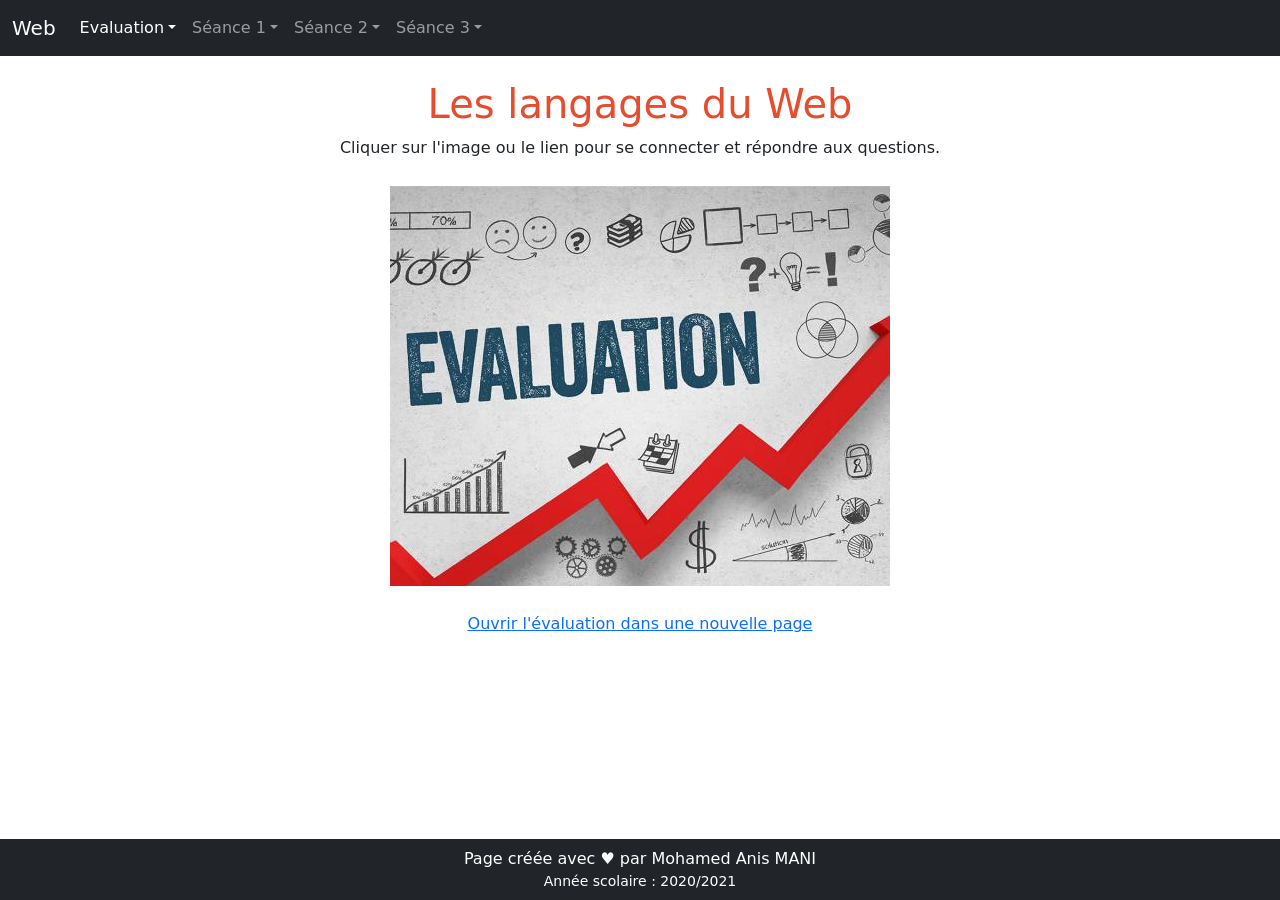
==== index.html @ 2e03ca74 "update added exercises" ====
<!DOCTYPE html>
<html lang="en">

<head>
  <meta charset="UTF-8">
  <meta name="viewport" content="width=device-width, initial-scale=1.0">
  <title>Cours HTML5 / CSS3</title>
  <link rel="stylesheet" href="assets/css/bootstrap.min.css">
  <link rel="stylesheet" href="assets/css/default.css">
  <link rel="stylesheet" href="assets/css/style.css">
</head>

<body>
  <aside>
    <nav class="navbar navbar-expand-sm navbar-dark bg-dark">
      <div class="container-fluid">
        <a class="navbar-brand" href="#">Web</a>
        <button class="navbar-toggler" type="button" data-bs-toggle="collapse" data-bs-target="#aside_navbar"
          aria-controls="navbarNavDropdown" aria-expanded="false" aria-label="Toggle navigation">
          <span class="navbar-toggler-icon"></span> Menu
        </button>
        <div class="collapse navbar-collapse" id="aside_navbar"></div>
      </div>
    </nav>
  </aside>
  <main class="my-4 container">
    <h1>Les langages du Web</h1>
    <article class="d-print-none">
      <h2 class="d-none">Evaluation</h2>
      <section>
        <h3 class="d-none">Evaluation</h3>
        <div>
          <p class="text-center">Cliquer sur l'image ou le lien pour se connecter et répondre aux questions.</p>
          <figure>
            <a href="reponses.html" target="_blank" rel="noopener noreferrer">
              <img src="images/evaluation.jpg" alt="Evaluation">
            </a>
          </figure>
        </div>
        <p class="text-center"><a href="reponses.html" target="_blank" rel="noopener noreferrer">Ouvrir l'évaluation
            dans une nouvelle page</a></p>
      </section>
    </article>

    <article>
      <h2>Séance 1</h2>

      <section>
        <h3>Introduction</h3>

        <div>
          <figure>
            <img src="images/HTML-CSS_languages.jpeg" alt="Les langages du Web" class="h2cm">
            <figcaption>Les langages du Web</figcaption>
          </figure>
        </div>

        <p>Les langages HTML et CSS sont les principaux langages du Web.</p>

        <div class="row">
          <div class="col-6">
            <figure>
              <img src="images/html_css.jpg" alt="Rôle" class="h5cm">
              <figcaption>Rôle des langages HTML et CSS</figcaption>
            </figure>
          </div>
          <div class="col-6">
            <figure>
              <img src="images/html_css_importance.jpg" alt="Importance" class="h5cm">
              <figcaption>Importance des langages HTML et CSS</figcaption>
            </figure>
          </div>
        </div>

        <p>L'importance des deux langages est schématisée dans les deux photos précédentes :</p>
        <ul>
          <li>Le <strong>HTML</strong>est utilisé pour construire la structure (le squelette) d'une page Web.</li>
          <li>Le <strong>CSS</strong> est utilisé pour embellir et donner une apparence attractive de la page Web.
          </li>
        </ul>
        <p>Les deux langages sont complémentaires.</p>
      </section>

      <section>
        <h3>Structure d'une page Web</h3>

        <pre><code class="language-html">&lt;!DOCTYPE html&gt;
&lt;html lang=&quot;en&quot;&gt;
&lt;head&gt;
  &lt;meta charset=&quot;UTF-8&quot;&gt;
  &lt;meta name=&quot;viewport&quot; content=&quot;width=device-width, initial-scale=1.0&quot;&gt;
  &lt;title&gt;Document&lt;/title&gt;
&lt;/head&gt;
&lt;body&gt;
  
&lt;/body&gt;
&lt;/html&gt;</code></pre>

        <h4>Explication</h4>

        <pre><code class="language-html">&lt;!DOCTYPE html&gt;</code></pre>
        <p>Indique au navigateur que la page utilise la version 5, selon W3C, du langage HTML</p>


        <pre><code class="language-html">&lt;html lang=&quot;en&quot;&gt;
...
&lt;/html&gt;</code></pre>

        <p>Indique le début et la fin du document HTML, ainsi que la
          langue utilisée dans ce document, utile pour les screen readers.</p>

        <pre><code class="language-html">&lt;head&gt;
...
&lt;/head&gt;</code></pre>
        <p>Marque l'entête du document HTML. C'est la partie invisible de la page Web qui contient des
          instructions destinées au navigateur pour l'aider à bien afficher la page.</p>
        <p>On y trouve par exemple :</p>
        <pre><code class="language-html">&lt;meta charset=&quot;UTF-8&quot;&gt;</code></pre>
        <p>Indique l'encodage des caractères, l'UTF-8 est un encodage universel qui permet d'afficher toutes
          les langues (Latin, Arabe, Chinois, Japonais, etc.).</p>
        <pre><code class="language-html">&lt;meta name=&quot;viewport&quot;
content=&quot;width=device-width, initial-scale=1.0&quot;&gt;</code></pre>
        <p>Indique que la page peut-être rendue sur un mobile sans subir d'agrandissements, ni de
          rétricissements.</p>
        <pre><code class="language-html">&lt;title&gt;Document&lt;/title&gt;</code></pre>
        <p>Indique le texte qui s'affiche dans la barre du titre du navigateur.</p>

        <pre><code class="language-html">&lt;body&gt;
  ...
&lt;/body&gt;</code></pre>
        <p>Tout le contenu qui sera affiché dans le navigateur doit être écrit à l'intérieur de cette balise.</p>
      </section>

      <section>
        <h3>Les premières balises</h3>

        <p>Nous voulons concevoir la page web suivante :</p>

        <div>
          <figure>
            <img src="images/page_sample.png" alt="Exemple de page Web" class="h7cm">
            <figcaption>Exemple de page Web</figcaption>
          </figure>
        </div>

        <p>La page est composée de plusieurs éléments visibles :</p>
        <ul>
          <li>Une liste non ordonnée</li>
          <li>Un titre et un sous-titre</li>
          <li>Des paragraphes</li>
          <li>Des images</li>
        </ul>

        <h4>Liste non ordonnée</h4>

        <p>Pour construire la liste :</p>
        <div>
          <figure>
            <img src="images/balise_ul_li.png" alt="Balises ul et li" class="h3cm">
            <figcaption>Balises ul et li</figcaption>
          </figure>
        </div>

        <p>On peut écrire le code suivant:</p>
        <pre><code class="language-html">&lt;ul&gt;
  &lt;li&gt;What is it?&lt;/li&gt;
  &lt;li&gt;What is used for?&lt;/li&gt;
  &lt;li&gt;What types?&lt;/li&gt;
  &lt;li&gt;What is composed of?&lt;/li&gt;
&lt;/ul&gt;</code></pre>

        <p>Dans ce code <code>&lt;ul&gt;...&lt;/ul&gt;</code> indiquent le début et la fin de la liste non ordonnée
          (ul=unordered list).</p>

        <p>Tandis que <code>&lt;li&gt;...&lt;/li&gt;</code> indiquent les éléments de la liste (li = list item).</p>

        <h4>Les titres</h4>
        <p>Le langage HTML supporte 6 niveaux pour les titres, le titre principal est indiqué par un titre niveau 1
          <code>&lt;h1&gt;</code>.
        </p>

        <p>Les titres montrés dans l'image : </p>
        <div>
          <figure>
            <img src="images/balises_h1_h2.png" alt="Balises h1 et h2" class="h2cm">
            <figcaption>Balises h1 et h2, heading level 1 et level 2</figcaption>
          </figure>
        </div>

        <p>Sont écrites en HTML :</p>
        <pre><code class="language-html">&lt;h1&gt;Computers&lt;/h1&gt;
&lt;h2&gt;What is a computer?&lt;/h2&gt;</code></pre>

        <h4>Les paragraphes</h4>
        <p>La balise <code>&lt;p&gt;...&lt;/p&gt;</code> délimite les paragaphes dans un document HTML. Anisi, les
          paragraphes ci-dessous :</p>
        <div>
          <figure>
            <img src="images/balise_p.png" alt="Balises p" class="h5cm">
            <figcaption>Balises p, paragraph</figcaption>
          </figure>
        </div>

        <p>Peuvent être écrites en HTML de la façon suivante :</p>
        <pre><code class="language-html">&lt;p&gt;A computer is a &lt;b&gt;machine&lt;/b&gt; that can be instructed to carry out 
  sequences of arithmetic or logical operations automatically via &lt;i&gt;computer 
  programming&lt;/i&gt;. Modern computers have the ability to follow generalized sets 
  of operations, called &lt;b&gt;programs&lt;/b&gt;. These programs enable computers 
  to perform an extremely wide range of tasks.&lt;/p&gt;
&lt;p&gt;A &quot;complete&quot; computer including the hardware, the operating system 
  (main software), and peripheral equipment required and used for &quot;full&quot; 
  operation can be referred to as a &lt;b&gt;computer system&lt;/b&gt;. This term may
  as well be used for a group of computers that are connected and work 
  together, in particular a &lt;u&gt;computer network&lt;/u&gt; 
  or &lt;u&gt;computer cluster&lt;/u&gt;.&lt;/p&gt;</code></pre>

        <h4>Mise en forme</h4>
        <p>On remarque qu'il y a des mots <u>soulignés</u>, en <b>gras</b> et en <i>italique</i>.</p>
        <p>Nous utilisons la balise :</p>
        <ul>
          <li><code>&lt;u&gt;soulign&eacute;&lt;/u&gt;</code> pour souligner un texte : <u>souligné</u>.</li>
          <li><code>&lt;b&gt;Gras&lt;/b&gt;</code> pour mettre un texte en gras : <b>Gras</b>.</li>
          <li><code>&lt;i&gt;Italique&lt;/i&gt;</code> pour mettre un texte en italique : <i>Italique</i>.</li>
        </ul>

        <h4>Les images</h4>
        <p>La balise <code>img</code> est utilisée pour insérer une image.</p>
        <p>Exemple :</p>
        <pre><code class="language-html">&lt;img src=&quot;images/html_css_logo.png&quot; alt=&quot;Logo HTML et CSS&quot;&gt;</code></pre>

        <p>L'attribut <code>src</code> indique l'emplacement de l'image.</p>
        <p>L'attribut <code>alt</code> indique le texte à afficher en cas de problème d'affichage de l'image.</p>

        <p>Pour insérer les images de la figure suivante :</p>
        <div>
          <figure>
            <p><img src="images/balises_img.png" alt="Balise img" class="h5cm"></p>
            <figcaption>Balise img</figcaption>
          </figure>
        </div>

        <p>On peut écrire le code HTML suivant :</p>
        <pre><code class="language-html">&lt;p&gt;
  &lt;img src=&quot;images/computer01_thumb.jpg&quot; alt=&quot;NeXT box&quot;&gt;
  &lt;img src=&quot;images/computer02_thumb.jpg&quot; alt=&quot;Terminal&quot;&gt;
  &lt;img src=&quot;images/computer03_thumb.jpg&quot; alt=&quot;Macintosh&quot;&gt;
  &lt;img src=&quot;images/computer04_thumb.jpg&quot; alt=&quot;Modern Laptop&quot;&gt;
&lt;/p&gt;</code></pre>
      </section>

      <section class="p-break">
        <h3>Application</h3>

        <p>On veut concevoir un site composé de quatre pages web :</p>


        <div class="row">
          <div class="col-3">
            <figure>
              <a href="images/page01.png" target="_blank"><img src="images/page01-thumb.png" alt="index.html"></a>
              <figcaption>index.html</figcaption>
            </figure>
            <p>Page 1, What is a computer?</p>
          </div>
          <div class="col-3">
            <figure>
              <a href="images/page02.png" target="_blank"><img src="images/page02-thumb.png" alt="uses.html"></a>
              <figcaption>uses.html</figcaption>
            </figure>
            <p>Page 2, What a computer is used for?</p>
          </div>
          <div class="col-3">
            <figure>
              <a href="images/page03.png" target="_blank"><img src="images/page03-thumb.png" alt="types.html"></a>
              <figcaption>types.html</figcaption>
            </figure>
            <p>Page 3, What are computers types?</p>
          </div>
          <div class="col-3">
            <figure>
              <a href="images/page04.png" target="_blank"><img src="images/page04-thumb.png" alt="parts.html"></a>
              <figcaption>parts.html</figcaption>
            </figure>
            <p>Page 4, What a computer is composed of?</p>
          </div>
        </div>

        <p>Télécharger le texte et les images nécessaires pour réaliser ce TP : <a
            href="assets/downloads/Computers_nocss.zip">Fichiers du
            TP</a></p>
        <p>Les fichiers complets peuvent aussi être téléchargés à travers ce lien : <a
            href="assets/downloads/computer_w_html.zip">Fichiers complets</a></p>
      </section>
    </article>

    <article>
      <h2>Séance 2</h2>

      <section>
        <h3>Les liens</h3>

        <h4>Définition</h4>

        <p>Le mot <strong>HTML</strong> est l'<em>HyperText Markup Language</em>, langage de balisage hypertexte.
          D'après
          Wikipedia :</p>
        <blockquote class="blockquote">
          <p>Un hypertexte est un document ou un ensemble de documents contenant des unités d'information liées entre
            elles par des hyperliens. Ce système permet à l'utilisateur d'aller directement à l'unité qui l'intéresse, à
            son gré, d'une façon non linéaire.</p>
          <footer class="blockquote-footer">Source <cite title="Source Title">Wikipedia</cite></footer>
        </blockquote>
        <p>
        <figure>
          <img src="images/hyperliens.png" alt="Hyperlien" class="h3cm">
          <figcaption>Hyperlien (Hyperlink)</figcaption>
        </figure>
        </p>

        <h4>Types</h4>
        <p>Il existe trois types de liens :</p>
        <ul>
          <li><strong>Les liens externes</strong> : utilisés pour référencer des ressources dans d'autres sites.</li>
          <li><strong>Les liens internes</strong> : utilisés pour référencer les ressources dans un même site.</li>
          <li><strong>Les liens nommés</strong> (signets) : utilisés pour référencer des parties d'une même page.</li>
        </ul>
        <pre><code class="language_html">&lt;!-- Lien externe --&gt;
&lt;a href=&quot;https://www.google.com&quot;&gt;Ouvrir google&lt;/a&gt;
&lt;!-- Lien intene --&gt;
&lt;a href=&quot;page2.html&quot;&gt;Ouvrir page 2&lt;/a&gt;
&lt;!-- Lien nomm&eacute; --&gt;
&lt;a href=&quot;#section_2&quot;&gt;Section 2&lt;/a&gt;
&lt;!-- La destination d&apos;un lien nomm&eacute; --&gt;
&lt;h2 id=&quot;section_2&quot;&gt;Partie n&deg;2&lt;/h2&gt;</code></pre>

        <p class="d-print-none"><a href="links.html" target="_blank">Exemples de types de liens</a></p>

        <h4>Attributs</h4>

        <p>La balise <code>&lt;a&gt;</code> comporte trois parties importantes :</p>
        <ul>
          <li>L'attribut <code>href=&quot;https://www.google.com&quot;</code> indique la cible du lien.</li>
          <li>L'attribut <code>target=&quot;fenetre&quot;</code> indique le nom de la fenêtre ou un mot clé (_blank)
            dans
            laquelle le lien sera ouvert.</li>
          <li>Le texte/l'image qui servira de lien cliquable.</li>
        </ul>

        <p>
        <figure>
          <img src="images/a-tag.gif" alt="Définition d'un lien hypertexte" class="h3cm">
          <figcaption>Définition d'un lien hypertexte</figcaption>
        </figure>
        </p>
      </section>

      <section class="p-break">
        <h3>Application 1</h3>

        <p>Ouvrir le site Web que nous avons commencé, puis :</p>
        <ol>
          <li>Compléter les liens hypertextes qui permettent de se déplacer d'une page à l'autre.
            <p>
            <figure>
              <img src="images/links_list.png" alt="Les liens" class="h2cm">
              <figcaption>Les liens</figcaption>
            </figure>
            </p>
          </li>
          <li>Créer des liens hypertextes dans la page <strong>index.html</strong> ,à l'aide des images
            "computerXX_thumb.jpg", pour afficher une version plus grande de ces images dans une nouvelle page.
            <p>
            <figure>
              <img src="images/resize-computer01.png" alt="Agrandir les images" class="h3cm">
              <figcaption>Agrandir les images</figcaption>
            </figure>
            </p>
          </li>
          <li>Refaire le même travail dans la page <strong>parts.html</strong> avec les composants de l'ordinateur.</li>
        </ol>

        <h4>Solution</h4>
        <ol>
          <li>Les liens suivants sont ajoutés dans toutes les pages.
            <div class="d-print-none">
              <figure>
                <img src="images/links01.png" alt="Les liens entre les pages" class="h3cm">
                <figcaption>Les liens entre les pages</figcaption>
              </figure>
            </div>
            <div class="d-none d-print-block">
              <pre><code class="language-html">&lt;ul&gt;
  &lt;li&gt;&lt;a href=&quot;index.html&quot;&gt;What is it?&lt;/a&gt;&lt;/li&gt;
  &lt;li&gt;&lt;a href=&quot;uses.html&quot;&gt;What is used for?&lt;/a&gt;&lt;/li&gt;
  &lt;li&gt;&lt;a href=&quot;types.html&quot;&gt;What types?&lt;/a&gt;&lt;/li&gt;
  &lt;li&gt;&lt;a href=&quot;parts.html&quot;&gt;What is composed of?&lt;/a&gt;&lt;/li&gt;
&lt;/ul&gt;</code></pre>
            </div>
          </li>
          <li>Les liens suivants sont ajoutés dans la page <b>index.html</b>, pour agrandir les images
            <div class="d-print-none">
              <figure>
                <img src="images/links02.png" alt="Agrandir les images des ordinateurs" class="h5cm">
                <figcaption>Agrandir les images des ordinateurs</figcaption>
              </figure>
            </div>
            <div class="d-none d-print-block">
              <pre><code class="language-html">&lt;p&gt;
  &lt;a href=&quot;images/computer01.jpg&quot; target=&quot;_blank&quot;&gt;
    &lt;img src=&quot;images/computer01_thumb.jpg&quot; alt=&quot;NeXT box&quot;&gt;&lt;/a&gt;
  &lt;a href=&quot;images/computer02.jpg&quot; target=&quot;_blank&quot;&gt;
    &lt;img src=&quot;images/computer02_thumb.jpg&quot; alt=&quot;Terminal&quot;&gt;&lt;/a&gt;
  &lt;a href=&quot;images/computer03.jpg&quot; target=&quot;_blank&quot;&gt;
    &lt;img src=&quot;images/computer03_thumb.jpg&quot; alt=&quot;Macintosh&quot;&gt;&lt;/a&gt;
  &lt;a href=&quot;images/computer04.jpg&quot; target=&quot;_blank&quot;&gt;
    &lt;img src=&quot;images/computer04_thumb.jpg&quot; alt=&quot;Modern Laptop&quot;&gt;
&lt;/p&gt;</code></pre>
            </div>
          </li>
          <li>De même les liens suivants sont ajoutés dans la page <b>parts.html</b>.
            <div class="d-print-none">
              <figure>
                <img src="images/links03.png" alt="Agrandir les images des composants" class="h5cm">
                <figcaption>Agrandir les images des composants</figcaption>
              </figure>
            </div>
            <div class="d-none d-print-block">
              <pre><code class="language-html">&lt;p&gt;
  &lt;a href=&quot;images/cpu.jpg&quot; target=&quot;_blank&quot;&gt;
    &lt;img src=&quot;images/cpu_thumb.jpg&quot; alt=&quot;Processor&quot;&gt;&lt;/a&gt;
  &lt;a href=&quot;images/memory.jpg&quot; target=&quot;_blank&quot;&gt;
    &lt;img src=&quot;images/memory_thumb.jpg&quot; alt=&quot;Memory&quot;&gt;&lt;/a&gt;
  &lt;a href=&quot;images/motherboard.jpg&quot; target=&quot;_blank&quot;&gt;
    &lt;img src=&quot;images/motherboard_thumb.jpg&quot; alt=&quot;Motherboard&quot;&gt;&lt;/a&gt;
  &lt;a href=&quot;images/storage.jpg&quot; target=&quot;_blank&quot;&gt;
    &lt;img src=&quot;images/storage_thumb.jpg&quot; alt=&quot;Storage device&quot;&gt;&lt;/a&gt;
&lt;/p&gt;</code></pre>
            </div>
          </li>
        </ol>
      </section>

      <section>
        <h3>Balises sémantiques</h3>

        <h4>Introduction</h4>
        <p>Le langage HTML 5 a introduit beaucoup de nouvelles balises sémantiques (structurelles) pour permettre
          <strong>un découpage plus précis de votre page web en délimitant des zones spécifiques</strong>. La figure
          suivante présente ces balises d'une façon graphique :
        </p>

        <div>
          <figure>
            <img src="images/page_structure.png" alt="Balises sémantiques" class="h7cm">
            <figcaption>Balises sémantique</figcaption>
          </figure>
        </div>
      </section>

      <section>
        <h3>Application 2</h3>
        <p>Nous voulons utiliser ces balises pour mieux structurer notre site web de la façon suivante :</p>

        <div>
          <figure>
            <img src="images/computer_page_structure.png" alt="Structure de notre site Web" class="h5cm">
            <figcaption>Structure de notre site</figcaption>
          </figure>
        </div>

        <p>Appliquer cette structure à toutes les pages de votre site.</p>

        <h4 class="p-break">Solution</h4>
        <p>Ajouter les balises comme le montre la figure suivante, pour toutes les pages :</p>
        <div class="d-print-none">
          <figure>
            <img src="images/semantique01.png" alt="Emplacement des balises sémantiques" class="h10cm">
            <figcaption>Emplacement des balises sémantiques</figcaption>
          </figure>
        </div>
        <div class="d-none d-print-block">
          <pre><code class="language-html">&lt;header&gt;
  &lt;nav&gt;
    &lt;!-- Entête de page - Menu principal --&gt;
    &lt;ul&gt;
      &lt;li&gt;&lt;a href=&quot;index.html&quot;&gt;What is it?&lt;/a&gt;&lt;/li&gt;
      &lt;!-- ... --&gt;
    &lt;/ul&gt;
  &lt;/nav&gt;
&lt;/header&gt;

&lt;main&gt;
  &lt;!-- Contenu du site --&gt;
  &lt;h1&gt;Computers&lt;/h1&gt;
  &lt;h2&gt;What is a computer?&lt;/h2&gt;
  &lt;!-- ... --&gt;
&lt;/main&gt;

&lt;footer&gt;
  &lt;!-- Pied de page --&gt;
  &lt;p&gt;&lt;small&gt;Designed by Mohamed Anis MANI &amp;copy; for the Web course for 2&lt;sup&gt;nd&lt;/sup&gt;TI class&lt;/small&gt;&lt;/p&gt;
&lt;/footer&gt;</code></pre>
        </div>
      </section>

      <section>
        <h3>Feuilles de style (CSS)</h3>

        <h4>Introduction</h4>

        <p>
          Les feuilles de style en cascade sont définis par le site Mozilla Developper Network (MDN). comme suit :
        </p>
        <div>
          <blockquote class="blockquote">
            <p>Les Cascading StyleSheets — ou CSS — (Feuilles de style en cascade) sont la
              première technique à apprendre après le HTML. Alors que HTML s'utilise pour définir la structure et la
              sémantique du contenu, les CSS sont employées pour composer et déterminer l'apparence de ce contenu.</p>
            <p>Ainsi par exemple, vous utiliserez les CSS pour modifier les polices, la couleur, la taille et
              l'espacement de votre contenu, pour le répartir sur plusieurs colonnes ou bien pour ajouter des animations
              et autres fonctionnalités décoratives.</p>
            <footer class="blockquote-footer">Source <cite title="Source Title">MDN</cite></footer>
          </blockquote>
        </div>

        <h4>Premiers pas</h4>

        <p>Il existe trois méthodes pour appliquer du CSS à un document HTML. La plus utilisée est celle qui consiste à
          :</p>
        <ul>
          <li>Créer un fichier <strong>style.css</strong> externe,</li>
          <li>Et le lier au fichier HTML à travers la balise <code>&lt;link&gt;</code>, qui doit figurer dans la partie
            <code>&lt;head&gt;</code> du document HTML.
          </li>
        </ul>

        <h5>Exemple</h5>
        <pre><code class="language-html">&lt;link rel=&quot;stylesheet&quot; href=&quot;style.css&quot;&gt;</code></pre>
      </section>

      <section class="p-break">
        <h3>Application 3</h3>

        <h4>Liaison entre le fichier HTMl et le fichier CSS</h4>
        <p>On demande de :</p>
        <ul>
          <li>Créer un fichier nommé <code>style.css</code>, dans votre site.</li>
          <li>Lier ce fichiers dans toutes vos pages HTML, en utilisant le code suivant :
            <pre><code class="language-html">&lt;link rel=&quot;stylesheet&quot; href=&quot;style.css&quot;&gt;</code></pre>
            <p><strong>Attention :</strong> veillez à mettre ce code dans la partie
              <code>&lt;head&gt;</code> du document.
            </p>
          </li>
          <li>Taper le texte suivant dans le fichier <code>style.css</code>, puis observer le changement effectué :
            <pre><code class="language-css">body {
    font-family: Impact, Haettenschweiler, 'Arial Narrow Bold', sans-serif;
    font-size: 10pt;
    margin: 0;
}</code></pre>
          </li>
        </ul>

        <h4>Les règles CSS</h4>
        <p>Le code tapé dans le fichier <code>css</code> est appelé une <strong>règle</strong>. Cette règle est
          constituée de <strong>déclarations</strong> qui modifient les <strong>valeurs</strong> des
          <strong>propriétés</strong> du document.
        </p>

        <div>
          <figure>
            <img src="images/css_rule.jpg" alt="Règle CSS" class="h3cm">
            <figcaption>Règle CSS</figcaption>
          </figure>
        </div>

        <h4>Les sélecteurs</h4>
        <p>Outre le sélecteur <code>body</code>, nous devons utiliser d'autres sélecteurs.</p>

        <ul>
          <li>Définir la mise en forme du sélecteur <code>nav</code>, définir :
            <ul>
              <li>Une couleur d'arrère plan <code>background-color</code> (code couleur #3f51b5)</li>
              <li>Une marge extérieure basse <code>margin-bottom</code> à 25 pixels</li>
              <li>Une marge intérieure <code>padding</code> à 15 pixels</li>
            </ul>
            <pre><code class="language-css">nav {
    background-color: #3f51b5;
    margin-bottom: 25px;
    padding: 15px;
  }</code></pre>
          </li>
          <li>Définir la mise en forme de la balise <code>ul</code> qui est à l'intérieur d'une balise <code>nav</code>,
            c'est-à-dire <code>nav ul</code> :
            <ul>
              <li>Aligner la liste non ordonnée au centre de la page, définir la propriété <code>text-align</code> à
                <code>center</code>
              </li>
              <li>Supprimer les bulles de la liste, définir la propriété <code>list-style</code> à <code>none</code>
              </li>
              <li>Supprimer les marges intérieures et extérieures, propriétés <code>margin</code> et
                <code>padding</code>
              </li>
            </ul>
            <pre><code class="language-css">nav ul {
    text-align: center;
    list-style: none;
    padding: 0; margin: 0;
}</code></pre>
          </li>
          <li>Mettre toutes les <code>li</code> de la liste précédente sur une même ligne, et définir une marge
            extérieure horizontale de 20 pixels.
            <pre><code class="language-css">nav ul li {
    display: inline-block;
    margin: 0 20px;
}</code></pre>
          </li>
          <li>La couleur des liens devra être blanche et leur ôter le soulignement par défaut, qui est propre aux liens
            hypertextes. Ajouter le soulignement, lorsque le lien est survolé :
            <pre><code class="language-css">nav ul li a {
    text-decoration: none;
    color: white;
}
nav ul li a:hover {
  text-decoration: underline;
}</code></pre>
          </li>
        </ul>

        <h4>Travail à faire</h4>
        <p>Continuer la mise en page de la page pour qu'elle ressemble à peu-près à ce qui suit :</p>
        <div>
          <figure>
            <img src="images/mise_en_page_computers.png" alt="Mise en page finale de la page" class="h7cm">
            <figcaption>Mise en page finale de la page</figcaption>
          </figure>
        </div>
        <p>Les sélecteurs qu'il faudra changer, copier/coller ces règles et essayer de les compléter :</p>
        <pre><code class="language-css">main {
  /* marge extérieures droite et gauche : auto */
  /* largeur 800px*/
  /* hauteur minimale 100vh */
}
main h1 {
  /* alignement centré */
  /* couleur du texte #3f51b5 */
}
main h2 {
  /* couleur du texte #E91E63 */
}
main h3 {
  /* couleur du texte #795548 */
}
main strong {
  /* couleur du texte #f44336*/
}
main img {
  /* bordure noire de 1 pixel */
}
footer {
  /* couleur de remplissage #3f51b5 */
  /* marge extérieure haut 25 pixels */
  /* marge intérieure 15 pixels */
  /* alignement centré */
  /* couleur de texte blanche */
}</code></pre>

        <h4>Correction</h4>
        <div class="d-print-none">
          <figure>
            <img src="images/css_computers.png" alt="Correction du code CSS" class="h10cm">
            <figcaption>Correction du code CSS</figcaption>
          </figure>
        </div>
        <div class="d-none d-print-block">
          <pre><code class="language-css">main {
    margin: 0 auto;
    width: 800px;
    min-height: 100vh;
}

main h1 {
    text-align: center;
    color: #3f51b5;
}

main h2 {
    color: #E91E63;
}

main h3 {
    color: #795548;
}

main strong {
    color: #f44336;
}

main img {
    border: #000 solid 1px;
}

footer {
    background-color: #3f51b5;
    margin-top: 25px;
    padding: 15px;
    text-align: center;
    color: #fff;
}</code></pre>
        </div>
      </section>
    </article>

    <article>
      <h2>Séance 3</h2>

      <section>
        <h3>Modèle de boite (Box model)</h3>

        <h4>Présentation</h4>
        <p>Chaque élément HTML est considéré, en CSS, comme étant une boite qui possède :</p>
        <ul>
          <li><strong>Un contenu (content)</strong> : représente une image ou un texte affichés;</li>
          <li><strong>Des marges intérieures (padding)</strong> : un espace transparent entre les bordures de l'élément
            et son contenu;
          </li>
          <li><strong>Une bordure (border)</strong></li>
          <li><strong>Une marge extérieure (margin</strong>) : un espace transparent qui sépare l'élément courant de ses
            voisins.</li>
        </ul>

        <div>
          <figure>
            <img src="images/box-model.png" alt="Modèle de boite">
            <figcaption>Modèle de boite</figcaption>
          </figure>
        </div>

        <h4>Exemple</h4>

        <p>L'élément <strong>div</strong> suivant possède :</p>

        <ul>
          <li>une marge intérieure (padding) de 20px</li>
          <li>une bordure rouge de 10px</li>
          <li>une marge extérieure (margin) de 30px</li>
        </ul>

        <div style="margin: 30px; border: 10px solid red; padding: 20px; background-color: blueviolet; color: #fff;">
          Lorem ipsum dolor sit amet, consectetur adipiscing elit, sed do eiusmod tempor incididunt ut labore et dolore
          magna aliqua. Ut enim ad minim veniam, quis nostrud exercitation ullamco laboris nisi ut aliquip ex ea commodo
          consequat. Duis aute irure dolor in reprehenderit in voluptate velit esse cillum dolore eu fugiat nulla
          pariatur. Excepteur sint occaecat cupidatat non proident, sunt in culpa qui officia deserunt mollit anim id
          est laborum.
        </div>

        <p>Le code HTML correspondant peut ressembler à ce qui suit :</p>
        <div>
          <pre><code class="language-html">&lt;div class=&quot;exemple&quot;&gt;Lorem ipsum dolor sit amet, consectetur adipiscing elit, 
...&lt;/div&gt;</code></pre>
        </div>

        <p>La règle CSS utilisée pour le mettre en forme est comme suit :</p>
        <div>
          <pre><code class="language-css">.exemple {
  /* box model */
  margin: 30px; 
  border: 10px solid red; 
  padding: 20px;
  /* couleurs */
  color: #fff;
  background-color: blueviolet;
}</code></pre>
        </div>
      </section>

      <section>
        <h3>Types de balises</h3>

        <h4>Présentation</h4>
        <p>En HTML, les balises peuvent être classées selon leur mise en page (layout). Ainsi on distingue deux types de
          balises :</p>
        <ul>
          <li>Les <strong>balises de bloc (block elements)</strong> qui commencent toujours sur une nouvelle ligne et
            qui s'étendent sur toute la largeur disponible.
            <p>Exemples : p, h1, div, footer, main, aside, etc.</p>
          </li>
          <li>Les <strong>balises en ligne (inline elements)</strong> qui prennent uniquement l'espace qui leur est
            nécessaire,
            sans nécessiter obligatarement le retour à la ligne.
            <p>Exemples : b, u, i, strong, img, etc.</p>
          </li>
        </ul>

        <h4>Exemples</h4>

        <p>Un paragraphe &lt;p&gt;...&lt;/p&gt; est un élément de bloc, ainsi chaque paragraphe commence dans une
          nouvelle ligne et s'étend sur
          toute la largeur qui lui est disponible.</p>
        <div class="border border-dark p-2 my-2">
          <p>Premier paragraphe</p>
          <p class="border border-danger">Deuxième paragraphe</p>
          <p>Troisième paragraphe</p>
        </div>

        <p>Un élément gras &lt;b&gt;...&lt;/b&gt; s'étend uniquement sur l'espace qui lui est nécessaire et ne commence
          pas dans une nouvelle ligne.</p>
        <div class="border border-dark p-2 my-2">
          <p>Un texte en <b class="border border-danger">gras</b>.</p>
        </div>
      </section>

      <section>
        <h3>Les sélecteurs CSS</h3>

        <p>Une règle CSS est appliquée pour un sélecteur donné. Ainsi, on distingue une variété de sélecteurs dont les
          plus importants sont :</p>
        <ul>
          <li>Sélecteur des éléments (element selector)</li>
          <li>Sélecteur des classes (classe selector)</li>
          <li>Sélecteur des identifiant (id selector)</li>
        </ul>
        <p>Pour plus de précision, ces sélecteurs peuvent être combinés.</p>

        <h4>Sélecteur d'éléments</h4>

        <p>Pour définir la mise en forme de tous les paragraphes on peut écrire :</p>
        <div>
          <pre><code class="language-css">p {
  color: white;
  background-color: black;
}</code></pre>
        </div>

        <p>Pour définir uniquement la mise en forme des paragraphes qui sont des descendants de <strong>main</strong>,
          par exemple, on écrit :</p>
        <div>
          <pre><code class="language-css">main p {
  color: yellow;
  font-weight: bold;
}</code></pre>
        </div>

        <h4>Sélecteur de classes</h4>
        <p>Supposons que l'on souhaite que certains paragraphes d'un texte soient centrés, et que d'autres soient en
          gras. Enfin, pourquoi pas ne pas appliquer cette combinaison à d'autres paragraphes.</p>
        <p>Dans ce cas, il faudra utiliser des sélecteurs de classes qu'on devra définir selon notre besoin.</p>
        <div>
          <pre><code class="language-css">.center {
  text-align: center;
}
.bold {
  font-weight: bold;
}</code></pre>
        </div>

        <p>Dans le code HTML, ces styles sont appliqués en utilisant l'attribut <code>class</code> des éléments.</p>

        <div>
          <pre><code class="language-html">&lt;!-- Centrer le paragraphe --&gt;
&lt;p class=&quot;center&quot;&gt;...&lt;/p&gt;
&lt;!-- Mettre en gras --&gt;
&lt;p class=&quot;bold&quot;&gt;...&lt;/p&gt;
&lt;!-- Centrer le paragraphe et le mettre en gras --&gt;
&lt;p class=&quot;center bold&quot;&gt;...&lt;/p&gt;</code></pre>
        </div>

        <h4>Sélecteur d'identifiant</h4>

        <p>Un élément d'une page HTML peuvent avoir un <code>id</code> qui doit être unique dans une page. Exemple :
        </p>

        <div>
          <pre><code class="language-html">&lt;div id=&quot;cercle-bleu&quot;&gt;...&lt;/div&gt;</code></pre>
        </div>

        <p>Cet élément est ensuite accessible grâce au sélecteur <code>#cercle-bleu</code> en CSS :</p>
        <div>
          <pre><code class="language-css">#cercle-bleu {
  background-color: blue;
  border-radius: 50%;
}</code></pre>
        </div>
      </section>

      <section class="p-break">
        <h3>Les liens hypertextes (HTML + CSS)</h3>

        <p>On souhaite concevoir un site Web, qui présente des recettes de gâteaux, composé de quatre pages.</p>

        <p>L'objectif de ce site est de montrer l'utilisation des trois <a href="#section-3-1">types de liens</a>
          étudiés dans la séance 2.</p>

        <div class="d-print-none text-center">
          <p>La vidéo suivante explique ce qu'il faudra faire.</p>
          <video controls>
            <source src="videos/liens.mp4" type="video/mp4">
            <source src="videos/liens.mp4.webm" type="video/webm">
          </video>
        </div>

        <div class="d-print-none text-center">
          <p>La vidéo suivante explique comment le faire.</p>
          <video controls>
            <source src="videos/liens_how_to.mp4" type="video/mp4">
            <source src="videos/liens_how_to.mp4.webm" type="video/webm">
          </video>
        </div>

        <p>Cliquer sur les miniatures pour les agrandir et voir la mise en forme qu'on souhaite appliquer à chacune des
          pages.</p>

        <div class="row">
          <div class="col-sm-6 col-xl-3">
            <a href="images/recettes_final.jpg" target="_blank" rel="noopener noreferrer">
              <img src="images/recettes_final-mini.jpg" alt="Page1" class="h2cm">
            </a>
          </div>
          <div class="col-sm-6 col-xl-3">
            <a href="images/gateaux_p2.png" target="_blank" rel="noopener noreferrer">
              <img src="images/gateaux_p2-mini.png" alt="" class="h2cm">
            </a>
          </div>
          <div class="col-sm-6 col-xl-3">
            <a href="images/gateaux_p3.png" target="_blank" rel="noopener noreferrer">
              <img src="images/gateaux_p3-mini.png" alt="" class="h2cm">
            </a>
          </div>
          <div class="col-sm-6 col-xl-3">
            <a href="images/gateaux_p4.png" target="_blank" rel="noopener noreferrer">
              <img src="images/gateaux_p4-mini.png" alt="" class="h2cm">
            </a>
          </div>
        </div>

        <h4>Travail demandé</h4>

        <ol>
          <li>Télécharger une version complète des fichiers html, sans feuilles de styles CSS : <a
              href="assets/downloads/recettes_w_html.zip">Fichiers HTML et images</a></li>
          <li>Ouvrir le fichier <strong>index.html</strong> dans VSC.</li>
          <li>Ce fichier comporte trois <a href="#section-3-1">types de liens</a>, on demande de les compléter :
            <ul>
              <li>Nommés : pour se déplacer à l'intérieur de la page</li>
              <li>Internes : pour accéder à des ressources dans un même domaine</li>
              <li>Externes : pour accéder à des ressources dans d'autres domaines</li>
            </ul>
          </li>
          <li>
            <p>Mettre en forme le fichier <strong>index.html</strong> (Partie CSS). Le choix des couleurs ainsi que la
              disposition des objets sont laissés au libre choix de l'élève.</p>

            <p>La mise en forme devra inclure au moins 10 règles CSS pour les types de sélecteurs suivants : </p>
            <ul>
              <li>Elements, exemples : body, main, aside, header, footer, etc.</li>
              <li>Classes, exemples : .infos, .liens</li>
            </ul>

            <p>Cependant, les règles de la mise en forme devront inclure, au moins, les propriétés suivantes :</p>
            <ul>
              <li>font-size</li>
              <li>font-family</li>
              <li>margin</li>
              <li>padding</li>
              <li>color</li>
              <li>background-color</li>
              <li>text-align</li>
              <li>border</li>
            </ul>
          </li>
        </ol>
      </section>

      <section class="p-break">
        <h3>Tunisian Flag (CSS)</h3>

        <p>Nous voulons dessiner le drapeau tunisien afin de s'exercer sur les marges intérieures (padding) et les
          marges extérieures (margin).</p>

        <div>
          <figure>
            <img src="images/tn-flag.png" alt="Drapeau Tunisien" class="h3cm">
            <figcaption>Drapeau Tunisien</figcaption>
          </figure>
        </div>

        <ol>
          <li>
            <p>Copier/Coller le code HTML suivant dans une page vide.</p>

            <div>
              <pre><code class="language-html">&lt;div class=&quot;external-box&quot;&gt;
  &lt;div class=&quot;white-circle&quot;&gt;
    &lt;div class=&quot;crescent-external&quot;&gt;
      &lt;div class=&quot;crescent-internal&quot;&gt;
        &lt;div class=&quot;star&quot;&gt;&starf;&lt;/div&gt;
      &lt;/div&gt;
    &lt;/div&gt;
  &lt;/div&gt;
&lt;/div&gt;</code></pre>
            </div>
          </li>
          <li>
            <p>Commençons par le sélecteur de classes <code>.star</code>.</p>
            <div>
              <pre><code class="language-css">.star {
  color: #f00; /* couleur de texte rouge */
  text-align: center; /* texte centré */
  line-height: 130px; /* hauteur d'une ligne de texte 130px */
  font-size: 100px;   /* taille de la police 100px */
  transform: rotate(22.5deg); /* tourner de 22.5° */
}</code></pre>
            </div>
          </li>
          <li>
            <p>L'étoile est logée dans un croissant de couleur rouge. Le croissant n'est autre que la superposition de
              deux cercles.</p>
            <div>
              <pre><code class="language-css">/* Cercle blanc contenant l'étoile */
.crescent-internal {
  position: absolute;     /* positionner relativement à .crescent external */
  background-color: #fff; /* couleur de remplissage blanche */
  width: 130px;           /* largeur */
  height: 130px;          /* hauteur */
  border-radius: 50%;     /* forme circulaire */
  top: 15px;              /* déplacer en bas de 15px */
  right: -5px;            /* déplacer à droite de 5px*/
}

.crescent-external {
  position: relative;     /* Indique que les éléments positionnés absolute 
                             seront relativement à cet élément */
  background-color: #f00; /* couleur de remplissage rouge */
  width: 160px;           /* largeur */
  height: 160px;          /* hauteur */
  border-radius: 50%;     /* forme circulaire */
}</code></pre>
            </div>
          </li>
          <li>
            <p>Le croissant rouge est centré dans un cercle blanc plus grand.</p>
            <div>
              <pre><code class="language-css">.white-circle {
  background-color: #fff; /* remplissage en blanc */
  width: 160px;           /* largeur */
  height: 160px;          /* hauteur */
  padding: 20px;          /* marge intérieure */
  border-radius: 50%;     /* forme arrondie */
}</code></pre>
            </div>
          </li>
          <li>
            <p>Le tout tient à l'intérieur d'un rectangle rouge.</p>
            <div>
              <pre><code class="language-css">.external-box {
  background-color: #f00; /* remplissage en rouge */
  width: 200px;           /* largeur */
  height: 200px;          /* hauteur */
  padding: 50px 100px;    /* marges intérieures 
                             haut/bas 50 px et 
                             droite/gauche 100px 
                             pour obtenir une forme rectangulaire */
  margin: calc(50vh - 150px) auto; /* marges extérieures pour centrer 
                                      dans la page*/
}</code></pre>
            </div>
          </li>
          <li>Ne pas oublier d'enlever les marges intérieures et extérieures.
            <div>
              <pre><code class="language-css">body {
  margin: 0;
  padding: 0;
}</code></pre>
            </div>
          </li>
        </ol>
      </section>

      <section class="p-break">
        <h3>Drapeaux à trois bandes</h3>

        <p>On demande de dessiner les drapeaux suivants :</p>

        <div>
          <figure>
            <img src="images/three_bands_flags.png" alt="Drapeaux à trois bandes" class="h5cm">
            <figcaption>Drapeaux à trois bandes</figcaption>
          </figure>
        </div>

        <p>Voici le code HTML nécessaire. <b><u>Vous n'êtes pas autorisés à ajouter d'autres éléments hormis la
              structure minimale d'une page Web et l'importation d'une feuille de style.</u></b></p>

        <div>
          <pre><code class="language-html">&lt;div id=&quot;belgium&quot; class=&quot;flag&quot;&gt;
  &lt;div class=&quot;bande1&quot;&gt;&lt;/div&gt;
  &lt;div class=&quot;bande2&quot;&gt;&lt;/div&gt;
  &lt;div class=&quot;bande3&quot;&gt;&lt;/div&gt;
&lt;/div&gt;

&lt;div id=&quot;germany&quot; class=&quot;flag&quot;&gt;
  &lt;div class=&quot;bande1&quot;&gt;&lt;/div&gt;
  &lt;div class=&quot;bande2&quot;&gt;&lt;/div&gt;
  &lt;div class=&quot;bande3&quot;&gt;&lt;/div&gt;
&lt;/div&gt;

&lt;div id=&quot;france&quot; class=&quot;flag&quot;&gt;
  &lt;div class=&quot;bande1&quot;&gt;&lt;/div&gt;
  &lt;div class=&quot;bande2&quot;&gt;&lt;/div&gt;
  &lt;div class=&quot;bande3&quot;&gt;&lt;/div&gt;
&lt;/div&gt;</code></pre>
        </div>
      </section>
    </article>
  </main>
  <footer class="d-print-none bg-dark text-white p-2">
    <div class="text-center">Page créée avec ♥ par Mohamed Anis MANI</div>
    <div class="text-center small">Année scolaire : 2020/2021</div>
  </footer>
  <script src="assets/js/bootstrap.bundle.min.js"></script>
  <script src="assets/js/highlight.pack.js"></script>
  <script src="assets/js/jquery.min.js"></script>
  <script src="assets/js/pages.js"></script>
  <script>
    hljs.initHighlightingOnLoad();
  </script>
</body>

</html>
---- assets/css/default.css ----
/*

Original highlight.js style (c) Ivan Sagalaev <maniac@softwaremaniacs.org>

*/

.hljs {
  display: block;
  overflow-x: auto;
  padding: 0.5em;
  background: #F0F0F0;
}


/* Base color: saturation 0; */

.hljs,
.hljs-subst {
  color: #444;
}

.hljs-comment {
  color: #888888;
}

.hljs-keyword,
.hljs-attribute,
.hljs-selector-tag,
.hljs-meta-keyword,
.hljs-doctag,
.hljs-name {
  font-weight: bold;
}


/* User color: hue: 0 */

.hljs-type,
.hljs-string,
.hljs-number,
.hljs-selector-id,
.hljs-selector-class,
.hljs-quote,
.hljs-template-tag,
.hljs-deletion {
  color: #880000;
}

.hljs-title,
.hljs-section {
  color: #880000;
  font-weight: bold;
}

.hljs-regexp,
.hljs-symbol,
.hljs-variable,
.hljs-template-variable,
.hljs-link,
.hljs-selector-attr,
.hljs-selector-pseudo {
  color: #BC6060;
}


/* Language color: hue: 90; */

.hljs-literal {
  color: #78A960;
}

.hljs-built_in,
.hljs-bullet,
.hljs-code,
.hljs-addition {
  color: #397300;
}


/* Meta color: hue: 200 */

.hljs-meta {
  color: #1f7199;
}

.hljs-meta-string {
  color: #4d99bf;
}


/* Misc effects */

.hljs-emphasis {
  font-style: italic;
}

.hljs-strong {
  font-weight: bold;
}
---- assets/css/style.css ----
body {
  counter-reset: figures;
}

h1 {
  text-align: center;
  color: #e54d2e;
}

h2 {
  color: #f16930;
}

h3 {
  color: #0870b9;
}

h4 {
  color: #33a8e3;
}

.loading-spinner {
  z-index: 9999;
  background-color: rgba(255, 255, 255, 60%);
  position: fixed;
  width: 100vw;
  height: 100vh;
}

.loading-spinner .spinner-border {
  position: absolute;
  top: calc(50% - 24px);
}

figure {
  counter-increment: figures;
  text-align: center;
  box-sizing: border-box;
  padding: 10px;
}

figure figcaption {
  font-style: italic;
  font-size: 0.9em;
}

figure figcaption::before {
  content: 'Figure ' counter(figures) ', ';
}

figure img {
  max-width: 100%;
}

main {
  min-height: calc(100vh - 165px);
}

blockquote {
  font-size: 0.95rem !important;
  font-style: italic;
  padding: 1rem 0.5rem 1rem 2rem;
  background-color: #eee;
  border: #666 solid 1px;
  border-radius: 8px;
}

blockquote p {
  margin: 0;
}

blockquote::before {
  content: '"';
  font-family: cursive;
  display: block;
  position: relative;
  top: -11px;
  left: -33px;
  width: 20px;
  height: 20px;
  font-size: 40pt;
}

.blockquote-footer {
  margin: inherit;
}

article {
  page-break-after: always;
}

/*** switch start ***/

.switch {
  position: relative;
  display: inline-block;
  width: 50px;
  height: 24px;
}

/* Hide default HTML checkbox */

.switch input {
  opacity: 0;
  width: 0;
  height: 0;
}

/* The slider */

.slider {
  position: absolute;
  cursor: pointer;
  top: 0;
  left: 0;
  right: 0;
  bottom: 0;
  background-color: #dc3545;
  -webkit-transition: .4s;
  transition: .4s;
}

.slider::before {
  position: absolute;
  content: "";
  height: 20px;
  width: 20px;
  left: 2px;
  bottom: 2px;
  background-color: white;
  -webkit-transition: .4s;
  transition: .4s;
}

input:checked+.slider {
  background-color: #198754;
}

input:focus+.slider {
  box-shadow: 0 0 1px #198754;
}

input:checked+.slider:before {
  -webkit-transform: translateX(26px);
  -ms-transform: translateX(26px);
  transform: translateX(26px);
}

/* Rounded sliders */

.slider.round {
  border-radius: 34px;
}

.slider.round:before {
  border-radius: 50%;
}

/*** switch end ***/

@media print {
  .p-break {
    page-break-before: always;
  }
  aside {
    display: none !important;
  }
  .container {
    max-width: initial !important;
    width: initial !important;
  }
  figure {
    page-break-inside: avoid;
  }
  figure img.h2cm {
    max-height: 2cm !important;
  }
  figure img.h3cm {
    max-height: 3cm !important;
  }
  figure img.h5cm {
    max-height: 5cm !important;
  }
  figure img.h7cm {
    max-height: 7cm !important;
  }
  figure img.h8cm {
    max-height: 8cm !important;
  }
  figure img.h9cm {
    max-height: 9cm !important;
  }
  figure img.h10cm {
    max-height: 10cm !important;
  }
  @page {
    counter-increment: page;
    counter-reset: page 1;
    @top-right {
      content: "Page " counter(page) " of " counter(pages);
    }
  }
}
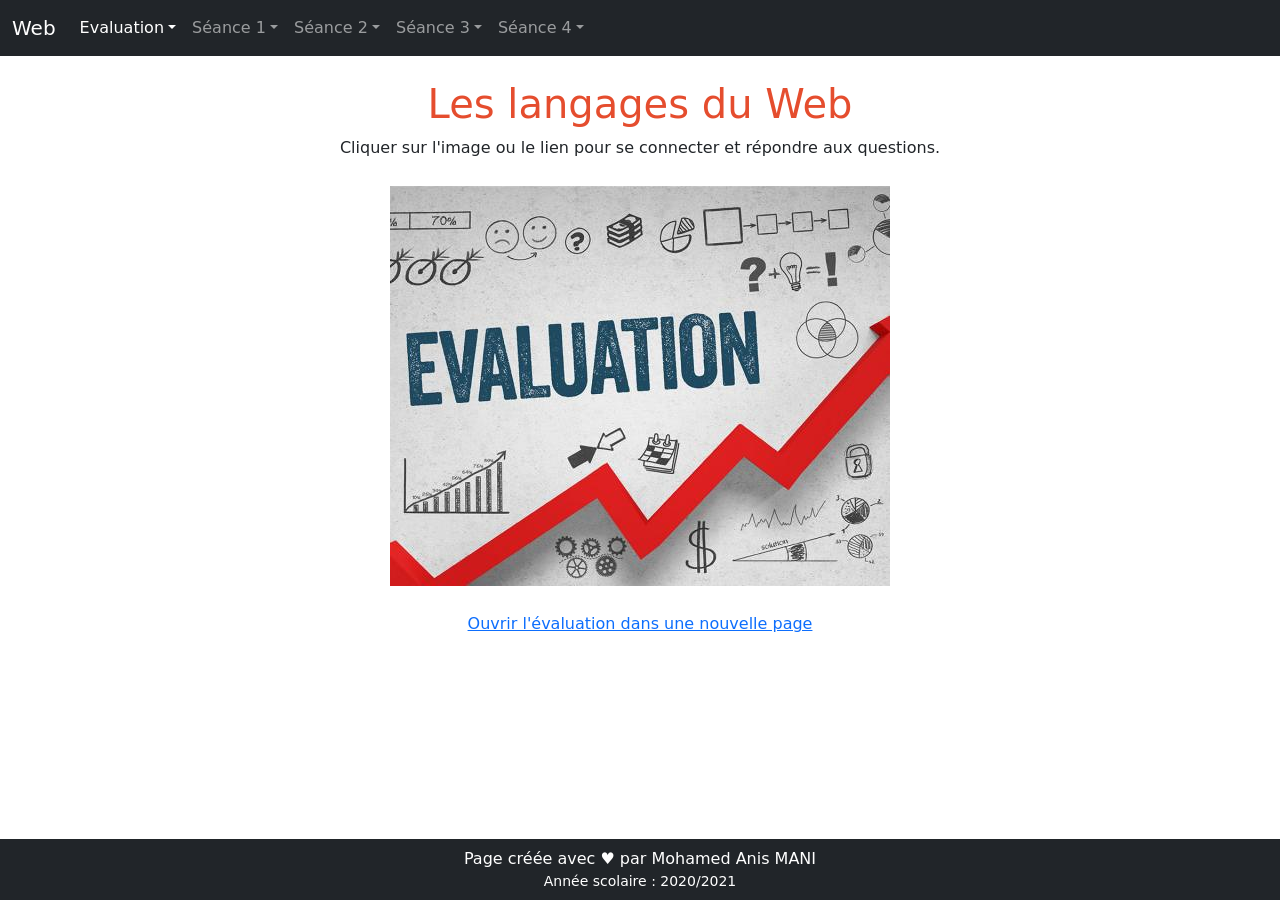
==== commit 920b7969: "mise à jour séance 4" ====
--- a/index.html
+++ b/index.html
@@ -1073,6 +1073,17 @@
             </div>
           </li>
         </ol>
+
+        <h4>Travail demandé</h4>
+
+        <p>Exploiter le code ci-dessus pour dessiner le drapeau tunisien sous cette forme.</p>
+
+        <div>
+          <figure>
+            <img src="images/Triple-Tunisian-Flags.png" alt="Trois Drapeaux Tunisiens">
+            <figcaption>Trois Drapeaux Tunisiens</figcaption>
+          </figure>
+        </div>
       </section>
 
       <section class="p-break">
@@ -1109,6 +1120,175 @@
   &lt;div class=&quot;bande3&quot;&gt;&lt;/div&gt;
 &lt;/div&gt;</code></pre>
         </div>
+      </section>
+    </article>
+
+    <article>
+      <h2>Séance 4</h2>
+
+      <section>
+        <h3>Les formulaires</h3>
+
+        <p>Pour s'inscrire sur un site Web, pour se connecter à Facebook, pour répondre à une enquête, il faut remplir
+          un formulaire.</p>
+
+        <p>Un formulaire est utilisé pour recueillir les informations des utilisateurs d'un site Web ou d'une
+          application Web.</p>
+
+        <p>Le langage HTML définit les composants du formulaire les plus basiques. Et il existe, aussi, beaucoup de
+          bibliothèques qui offrent des composants personnalisées.</p>
+
+        <p>Le formulaire suivant est définit uniquement à l'aide du langage HTML.</p>
+
+        <style>
+          #formulaire input {
+            width: initial;
+            border-radius: initial;
+            margin: initial;
+            box-sizing: content-box;
+          }
+        </style>
+        <div id="formulaire" class="p-2 my-2 border border-dark bg-light">
+          <form action="destination.php" method="post">
+            <div>
+              <label for="np">Nom & Prénom</label>
+              <input id="np" name="np" type="text" placeholder="Votre nom et prénom">
+            </div>
+            <div>
+              <label for="mp">Mot de passe</label>
+              <input id="mp" name="mp" type="password" placeholder="Votre mot de passe">
+            </div>
+            <div>
+              <label for="em">Email</label>
+              <input id="em" name="em" type="email" placeholder="Votre email">
+            </div>
+            <div>
+              <label for="age">Age</label>
+              <input id="age" name="age" type="age" min="0" max="100" type="number" placeholder="Votre age">
+            </div>
+            <div>
+              <div>Combien de fruits mangez-vous par jour ?</div>
+              <label>
+                <input type="radio" name="fruit" id="fruits-0" value="0">
+                Aucun</label>
+              <label>
+                <input type="radio" name="fruit" id="fruits-1" value="1">
+                Un seul
+              </label>
+              <label>
+                <input type="radio" name="fruit" id="fruits-2" value="2">
+                Deux
+              </label>
+              <label>
+                <input type="radio" name="fruit" id="fruits-m" value=">2">
+                Plus de deux
+              </label>
+            </div>
+            <div>
+              <label for="favori">Votre fruit favori est :</label>
+              <select name="favori" id="favori" size="4">
+                <option value="Pomme">Pomme</option>
+                <option value="Banane">Banane</option>
+                <option value="Orange">Orange</option>
+                <option value="Poire">Poire</option>
+              </select>
+            </div>
+            <div>
+              <label for="qst">Pourquoi vous vous mettez au régime</label>
+              <textarea id="qst" name="qst" placeholder="Votre age"></textarea>
+            </div>
+            <div>
+              <button type="submit">S'inscrire</button>
+              <input type="reset" value="Effacer">
+            </div>
+          </form>
+        </div>
+
+        <p>Le code HTML nécessaire pour générer ce formulaire est le suivant :</p>
+
+        <div>
+          <pre><code class="language-html">&lt;form action=&quot;destination.php&quot; method=&quot;post&quot;&gt;
+  &lt;div&gt;
+    &lt;label for=&quot;np&quot;&gt;Nom &amp; Pr&eacute;nom&lt;/label&gt;
+    &lt;input id=&quot;np&quot; name=&quot;np&quot; type=&quot;text&quot; placeholder=&quot;Votre nom et pr&eacute;nom&quot;&gt;
+  &lt;/div&gt;
+  &lt;div&gt;
+    &lt;label for=&quot;mp&quot;&gt;Mot de passe&lt;/label&gt;
+    &lt;input id=&quot;mp&quot; name=&quot;mp&quot; type=&quot;password&quot; placeholder=&quot;Votre mot de passe&quot;&gt;
+  &lt;/div&gt;
+  &lt;div&gt;
+    &lt;label for=&quot;em&quot;&gt;Email&lt;/label&gt;
+    &lt;input id=&quot;em&quot; name=&quot;em&quot; type=&quot;email&quot; placeholder=&quot;Votre email&quot;&gt;
+  &lt;/div&gt;
+  &lt;div&gt;
+    &lt;label for=&quot;age&quot;&gt;Age&lt;/label&gt;
+    &lt;input id=&quot;age&quot; name=&quot;age&quot; type=&quot;age&quot; min=&quot;0&quot; max=&quot;100&quot; 
+           type=&quot;number&quot; placeholder=&quot;Votre age&quot;&gt;
+  &lt;/div&gt;
+  &lt;div&gt;
+    &lt;div&gt;Combien de fruits mangez-vous par jour ?&lt;/div&gt;
+    &lt;label&gt;
+      &lt;input type=&quot;radio&quot; name=&quot;fruit&quot; id=&quot;fruits-0&quot; value=&quot;0&quot;&gt;
+      Aucun&lt;/label&gt;
+    &lt;label&gt;
+      &lt;input type=&quot;radio&quot; name=&quot;fruit&quot; id=&quot;fruits-1&quot; value=&quot;1&quot;&gt;
+      Un seul
+    &lt;/label&gt;
+    &lt;label&gt;
+      &lt;input type=&quot;radio&quot; name=&quot;fruit&quot; id=&quot;fruits-2&quot; value=&quot;2&quot;&gt;
+      Deux
+    &lt;/label&gt;
+    &lt;label&gt;
+      &lt;input type=&quot;radio&quot; name=&quot;fruit&quot; id=&quot;fruits-m&quot; value=&quot;&gt;2&quot;&gt;
+      Plus de deux
+    &lt;/label&gt;
+  &lt;/div&gt;
+  &lt;div&gt;
+    &lt;label for=&quot;favori&quot;&gt;Votre fruit favori est :&lt;/label&gt;
+    &lt;select name=&quot;favori&quot; id=&quot;favori&quot; size=&quot;4&quot;&gt;
+      &lt;option value=&quot;Pomme&quot;&gt;Pomme&lt;/option&gt;
+      &lt;option value=&quot;Banane&quot;&gt;Banane&lt;/option&gt;
+      &lt;option value=&quot;Orange&quot;&gt;Orange&lt;/option&gt;
+      &lt;option value=&quot;Poire&quot;&gt;Poire&lt;/option&gt;
+    &lt;/select&gt;
+  &lt;/div&gt;
+  &lt;div&gt;
+    &lt;label for=&quot;qst&quot;&gt;Pourquoi vous vous mettez au r&eacute;gime&lt;/label&gt;
+    &lt;textarea id=&quot;qst&quot; name=&quot;qst&quot; placeholder=&quot;Votre age&quot;&gt;&lt;/textarea&gt;
+  &lt;/div&gt;
+  &lt;div&gt;
+    &lt;button type=&quot;submit&quot;&gt;S&apos;inscrire&lt;/button&gt;
+    &lt;input type=&quot;reset&quot; value=&quot;Effacer&quot;&gt;
+  &lt;/div&gt;
+&lt;/form&gt;</code></pre>
+        </div>
+
+        <p>Le formulaire doit être tapé entre <strong>&lt;form&gt;...&lt;/form&gt;</strong>. Cette balise possède
+          plusieurs attributs importants :</p>
+        <ul>
+          <li><strong>action</strong> indique la ressource qui se chargera du traitement des données du formulaire.</li>
+          <li><strong>method</strong> indique la méthode à utiliser lors de la soumission du formulaire. Les deux
+            méthodes les plus utilisées sont : <ul>
+              <li><strong>GET</strong> les informations saisies seront ajoutées à l'adresse URL de la ressource
+                mentionnée dans l'attribut action.</li>
+              <li><strong>POST</strong> les informations saisies seront envoyées dans le corps de la requête et ne
+                seront pas visibles pour l'utilisateur.</li>
+            </ul>
+          </li>
+        </ul>
+
+        <h4>Travail Demandé</h4>
+
+        <p>Identifier les balises utilisées pour générer le composant :</p>
+        <ol>
+          <li>Champ de texte, pour la saisie du nom et du prénom.</li>
+          <li>Zone de texte, pour la saisie des informations sur plusieurs lignes.</li>
+          <li>Liste déroulante, pour sélectionner un choix parmi plusieurs options.</li>
+          <li>Bouton radio, pour faire un choix parmi d'autres, exemple le fruit favori.</li>
+          <li>Mot de passe, pour cacher les informations sensibles aux yeux indiscrets</li>
+          <li>Bouton de soumission, pour soumettre le formulaire.</li>
+          <li>Bouton de remise à zéro, pour effacer les champs du formulaire.</li>
+        </ol>
       </section>
     </article>
   </main>
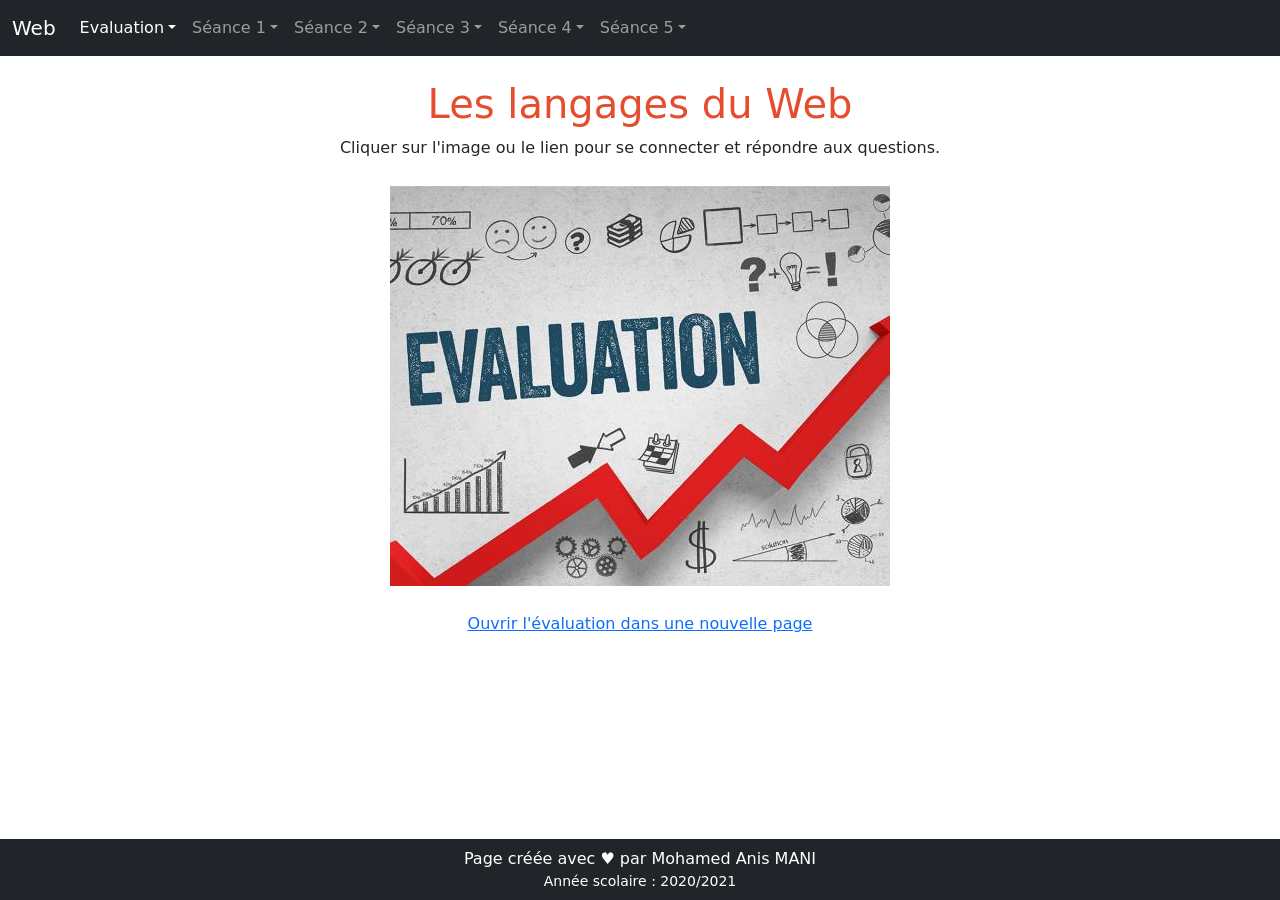
==== commit 644b6622: "Update Added Séance 5" ====
--- a/index.html
+++ b/index.html
@@ -714,6 +714,105 @@
       <h2>Séance 3</h2>
 
       <section>
+        <h3>Tic-Tac-Toe</h3>
+
+        <p>On désire créer l'interface du jeu : Tic-Tac-Toe, comme suit :</p>
+
+        <div>
+          <figure>
+            <img src="images/xxo.png" alt="Tic-Tac-Toe">
+            <figcaption>Tic-Tac-Toe</figcaption>
+          </figure>
+        </div>
+
+        <h4>Partie HTML</h4>
+
+        <p>On commence par le squelette du jeu, dans le <code>&lt;body&gt;...&lt;/body&gt;</code> fichier HTML.</p>
+
+        <div>
+          <pre><code class="language-html">&lt;h1&gt;Tic-Tac-Toe&lt;/h1&gt;
+&lt;div id=&quot;game&quot;&gt;
+  &lt;div class=&quot;carre col-1&quot;&gt;X&lt;/div&gt;
+  &lt;div class=&quot;carre col-2&quot;&gt;O&lt;/div&gt;
+  &lt;div class=&quot;carre col-1&quot;&gt;X&lt;/div&gt;
+  &lt;div class=&quot;carre col-2&quot;&gt;O&lt;/div&gt;
+  &lt;div class=&quot;carre col-1&quot;&gt;&lt;/div&gt;
+  &lt;div class=&quot;carre col-2&quot;&gt;X&lt;/div&gt;
+  &lt;div class=&quot;carre col-1&quot;&gt;&lt;/div&gt;
+  &lt;div class=&quot;carre col-2&quot;&gt;&lt;/div&gt;
+  &lt;div class=&quot;carre col-1&quot;&gt;&lt;/div&gt;
+&lt;/div&gt</code></pre>
+        </div>
+
+        <h4>Partie CSS</h4>
+
+        <p>On commence par changer le style et la taille de la police du <code>body</code>. On enlève toutes les marges.
+        </p>
+        <div>
+          <pre><code class="language-css">body {
+  font-family: sans-serif;
+  font-size: 40px;
+  margin: 0;
+  padding: 0;
+}</code></pre>
+        </div>
+
+        <p>On centre le titre tout en réduisant sa marge extérieure.</p>
+        <div>
+          <pre><code class="language-css">h1 {
+  text-align: center;
+  color: chocolate;
+  margin: 20px 0;
+}</code></pre>
+        </div>
+
+        <p>On définit les dimensions de la grille du jeu <code>width</code> et <code>height</code>. On utilise
+          <code>display: flex</code> pour agencer les carreaux l'un à coté de l'autre. On utilise
+          <code>flex-wrap: wrap</code> pour indiquer que le contenu sera rendu sur plusieurs lignes. Le tout sera
+          indiqué dans <code>#game</code>.
+        </p>
+        <div>
+          <pre><code class="language-css">#game {
+  width: 450px;
+  height: 450px;
+  display: flex;
+  flex-wrap: wrap;
+  margin: 0 auto;
+}</code></pre>
+        </div>
+
+        <p>Chaque carreau doit tenir dans une boite de dimensions 150px (450px / 3). </p>
+        <p class="text-center">largeur totale = width + 2 &times; padding + 2 &times; border</p>
+        <p>Avec une bordure d'épaisseur égale à 1px et une marge intérieure (padding) de 10px, il reste 128px pour la
+          largeur du box.</p>
+        <p>Tous les carrés du jeu <code>.carre</code> partagent les mêmes propriétés et différent par leurs couleurs qui
+          sera indiquée dans les classes <code>.col-1</code> et <code>.col-2</code>.</p>
+        <div>
+          <pre><code class="language-css">.carre {
+  width: 128px;
+  height: 128px;
+  padding: 10px;
+  font-size: 128px;
+  line-height: 128px;
+  text-align: center;
+  border: #000 solid 1px;
+}</code></pre>
+        </div>
+
+        <p>Enfin, les carreaux possèdent des couleurs alternées qui sont définis par les classes <code>.col-1</code> et
+          <code>.col-2</code>.
+        </p>
+        <div>
+          <pre><code class="language-css">.col-1 {
+  background-color: lightblue;
+}
+.col-2 {
+  background-color: lightsalmon;
+}</code></pre>
+        </div>
+      </section>
+
+      <section>
         <h3>Modèle de boite (Box model)</h3>
 
         <h4>Présentation</h4>
@@ -1084,6 +1183,69 @@
             <figcaption>Trois Drapeaux Tunisiens</figcaption>
           </figure>
         </div>
+
+        <h4>Correction</h4>
+
+        <p>Dupliquer le code HTML du drapeau tunisien deux fois.</p>
+
+        <div>
+          <pre><code class="language-html">&lt;div class=&quot;many-flags&quot;&gt;
+  &lt;div class=&quot;external-box&quot;&gt;
+    &lt;div class=&quot;white-circle&quot;&gt;
+      &lt;div class=&quot;crescent-external&quot;&gt;
+        &lt;div class=&quot;crescent-internal&quot;&gt;
+          &lt;div class=&quot;star&quot;&gt;&starf;&lt;/div&gt;
+        &lt;/div&gt;
+      &lt;/div&gt;
+    &lt;/div&gt;
+  &lt;/div&gt;
+
+  &lt;div class=&quot;external-box&quot;&gt;
+    &lt;div class=&quot;white-circle&quot;&gt;
+      &lt;div class=&quot;crescent-external&quot;&gt;
+        &lt;div class=&quot;crescent-internal&quot;&gt;
+          &lt;div class=&quot;star&quot;&gt;&starf;&lt;/div&gt;
+        &lt;/div&gt;
+      &lt;/div&gt;
+    &lt;/div&gt;
+  &lt;/div&gt;
+
+  &lt;div class=&quot;external-box&quot;&gt;
+    &lt;div class=&quot;white-circle&quot;&gt;
+      &lt;div class=&quot;crescent-external&quot;&gt;
+        &lt;div class=&quot;crescent-internal&quot;&gt;
+          &lt;div class=&quot;star&quot;&gt;&starf;&lt;/div&gt;
+        &lt;/div&gt;
+      &lt;/div&gt;
+    &lt;/div&gt;
+  &lt;/div&gt;
+&lt;/div&gt;</code></pre>
+        </div>
+
+        <p>Modifier le sélecteur <code>.external-box</code>.</p>
+
+        <div>
+          <pre><code class="language-css">.external-box {
+  background-color: #f00;
+  width: 200px;
+  height: 200px;
+  padding: 50px 100px;
+  /* modifier les marges */
+  margin: calc(50vh - 150px) -50px;
+  /* faire tourner le drapeau de -90 degrés */
+  transform: rotate(270deg);
+}</code></pre>
+        </div>
+
+        <p>Ajouter le sélecteur <code>.many-flags</code> qui regroupe les trois drapeaux sur une seule ligne</p>
+
+        <div>
+          <pre><code class="language-css">.many-flags {
+  display: flex; /* Tous les drapeaux sur une seule ligne */
+  margin: auto;  /* center les drapeaux horizontalement */
+  width: 900px;  /* la largeur des trois drapeaux 300px x 3 = 900px*/
+}</code></pre>
+        </div>
       </section>
 
       <section class="p-break">
@@ -1125,6 +1287,30 @@
 
     <article>
       <h2>Séance 4</h2>
+
+      <section>
+        <h3>Les tableaux</h3>
+
+        <p>Les tableaux sont utilisés pour mettre en forme des listes de données.</p>
+
+        <p>Regarder la video suivante pour apprendre comment l'utiliser :</p>
+
+        <div>
+          <video src="videos/Tables.mp4" controls style="max-width: 100%;"></video>
+        </div>
+
+        <h4>Exercise 1</h4>
+        <p>Create the following <b>table</b> in a page named <b>task1.html</b>.</p>
+        <p><img src="images/task01.gif" alt="Task 1"></p>
+
+        <h4>Exercise 2</h4>
+        <p>Create the following <b>table</b> in a page named <b>task2.html</b>.</p>
+        <p><img src="images/task02.gif" alt="Task 2"></p>
+
+        <h4>Exercice 3</h4>
+        <p>Create the following <b>table</b> in a page named <b>task3.html</b>.</p>
+        <p><img src="images/task03.jpg" alt="Task 3"></p>
+      </section>
 
       <section>
         <h3>Les formulaires</h3>
@@ -1289,7 +1475,83 @@
           <li>Bouton de soumission, pour soumettre le formulaire.</li>
           <li>Bouton de remise à zéro, pour effacer les champs du formulaire.</li>
         </ol>
-      </section>
+
+        <p>Créer le formulaire suivant :</p>
+
+        <div>
+          <figure>
+            <img src="images/web_form.png" alt="Formulaire Pizzeria">
+            <figcaption>Formulaire Pizzeria</figcaption>
+          </figure>
+        </div>
+
+        <p><strong>Regarder la vidéo suivante pour découvrir plus de détails sur les formulaires.</strong></p>
+
+        <div>
+          <video src="videos/Forms.mp4" controls style="max-width: 100%;"></video>
+        </div>
+
+        <h4>Exercice 1</h4>
+        <p>Create the following <b>form</b> in a page named <b>task4.html</b>.</p>
+        <p><img src="images/task04.png" alt="Task 4"></p>
+
+        <h4>Exercice 2</h4>
+        <p>Create the following <b>form</b> in a page named <b>task5.html</b>.</p>
+        <p><img src="images/task05.gif" alt="Task 5"></p>
+      </section>
+    </article>
+
+    <article>
+      <h2>Séance 5</h2>
+
+      <section>
+        <h3>Application 1</h3>
+
+        <p>On demande de réaliser l'une des calculatrices suivantes en HTML et en CSS :</p>
+
+        <div>
+          <figure>
+            <a href="images/calculator_1.png" target="_blank" rel="noopener noreferrer">
+              <img src="images/calculator_1-thumb.png" alt="Modèle calculatrice">
+            </a>
+            <a href="images/calculator_2.png" target="_blank" rel="noopener noreferrer">
+              <img src="images/calculator_2-thumb.png" alt="Modèle calculatrice">
+            </a>
+            <figcaption>Modèles de calculatrices</figcaption>
+          </figure>
+        </div>
+      </section>
+
+      <section>
+        <h3>Application 2</h3>
+
+        <p>On donne les fichiers HTML, CSS et les images pour un template d'une page Web qui ressmble à ce qui suit :
+        </p>
+
+        <div>
+          <figure>
+            <a href="images/Industrious.png" target="_blank" rel="noopener noreferrer">
+              <img src="images/Industrious_thumb.png" alt="Modèle de la page">
+            </a>
+            <figcaption>Modèle de la page</figcaption>
+          </figure>
+        </div>
+
+        <p>L'ensemble des fichiers nécessaires sont disponibles à travers ce lien : <a
+            href="assets/downloads/industrious_w_html.zip">Fichiers de démarrage</a></p>
+
+        <h4>Travail demandé</h4>
+
+        <ol>
+          <li>Télécharger les fichiers requis pour l'application : <a
+              href="assets/downloads/industrious_w_html.zip">Fichiers de démarrage</a>.</li>
+          <li>Décompresser dans votre dossier.</li>
+          <li>Ouvrir le dossier de travail à l'aide de Visual Studio Code.</li>
+          <li>Compléter le fichier <strong>css\style.css</strong> afin d'obtenir une mise en page qui ressemble à la
+            mise en page donnée dans la figure.</li>
+        </ol>
+      </section>
+
     </article>
   </main>
   <footer class="d-print-none bg-dark text-white p-2">
